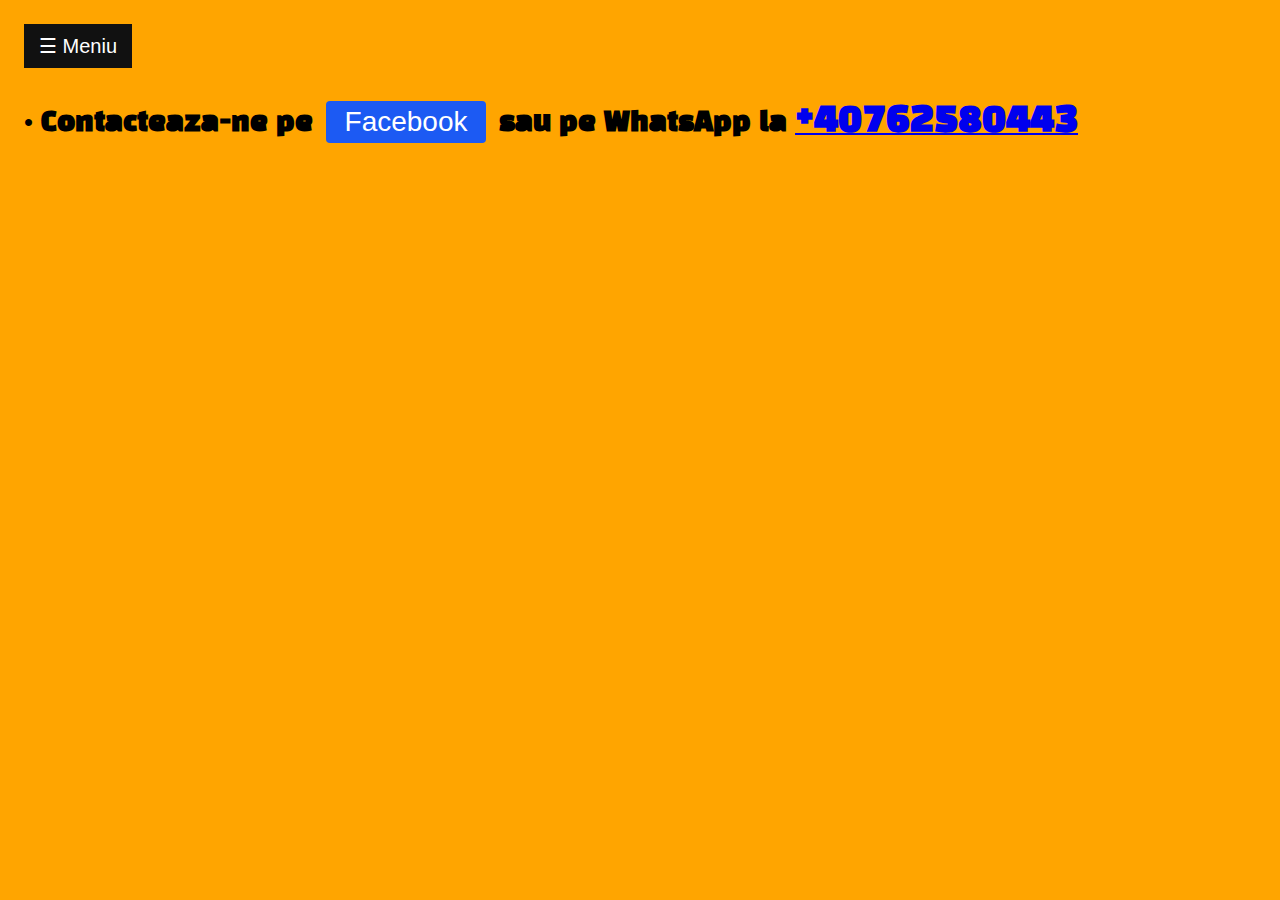
==== Contacteaza-ne.html @ 1129e4fc "Update Contacteaza-ne.html" ====
<!DOCTYPE html!>
<html>
<head>
<meta charset="utf-8">
<meta name="viewport" content="width=device-width, initial-scale=1">
<title>Alidea Moni Trans | Transport in siguranta si incredere! </title>
<link href='https://fonts.googleapis.com/css?family=Black Han Sans' rel='stylesheet'>
</head>
<style>
body {
  font-family: "Lato", sans-serif;
}

.sidebar {
  height: 100%;
  width: 0;
  position: fixed;
  z-index: 1;
  top: 0;
  left: 0;
  background-color: #111;
  overflow-x: hidden;
  transition: 0.5s;
  padding-top: 60px;
}

.sidebar a {
  padding: 8px 8px 8px 32px;
  text-decoration: none;
  font-size: 25px;
  color: #818181;
  display: block;
  transition: 0.3s;
}

.sidebar a:hover {
  color: #f1f1f1;
}

.sidebar .closebtn {
  position: absolute;
  top: 0;
  right: 25px;
  font-size: 36px;
  margin-left: 50px;
}

.openbtn {
  font-size: 20px;
  cursor: pointer;
  background-color: #111;
  color: white;
  padding: 10px 15px;
  border: none;
}

.openbtn:hover {
  background-color: #444;
}

#main {
  transition: margin-left .5s;
  padding: 16px;
}

/* On smaller screens, where height is less than 450px, change the style of the sidenav (less padding and a smaller font size) */
@media screen and (max-height: 450px) {
  .sidebar {padding-top: 15px;}
  .sidebar a {font-size: 18px;}
}
</style>

<style>
body {
  background-color: orange;
}
</style>

<style>
body {
    font-family: 'Black Han Sans';font-size: 22px;
}
</style>

<style>
.btn {
  border: 2px solid black;
  background-color: white;
  color: black;
  padding: 14px 28px;
  font-size: 16px;
  cursor: pointer;
}
</style>

<style>
.button {
  border-radius: 4px;
  background-color: #1C5AF3;
  border: none;
  color: #FFFFFF;
  text-align: center;
  font-size: 28px;
  padding: 5px;
  width: 160px;
  transition: all 0.5s;
  cursor: pointer;
  margin: 5px;
}

.button span {
  cursor: pointer;
  display: inline-block;
  position: relative;
  transition: 0.5s;
}

.button span:after {
  content: '\00bb';
  position: absolute;
  opacity: 0;
  top: 0;
  right: -20px;
  transition: 0.5s;
}

.button:hover span {
  padding-right: 25px;
}

.button:hover span:after {
  opacity: 1;
  right: 0;
}
</style>

<style>
#myBtn {
  display: none;
  position: fixed;
  bottom: 20px;
  right: 30px;
  z-index: 99;
  font-size: 18px;
  border: none;
  outline: none;
  background-color: black;
  color: white;
  cursor: pointer;
  padding: 15px;
  border-radius: 4px;
}

#myBtn:hover {
  background-color: #555;
}
</style>

<style>
.big-text {
font-size: 40px;
}
</style>

<body>

<div id="mySidebar" class="sidebar">
  <a href="javascript:void(0)" class="closebtn" onclick="closeNav()">×</a>
   <img src="LogoX-Mas.png" alt="Logo" class="center" width="100%">
  <hr>
  <a href="https://alideamonitrans.github.io/Homee/">Acasa</a>
  <a href="https://alideamonitrans.github.io/Despre/Despre.html">Despre</a>
  <a href="https://alideamonitrans.github.io/Contactati-ne/Contacteaza-ne.html">Contacteaza-ne</a>
</div>


<div id="main">
  <button class="openbtn" onclick="openNav()">☰ Meniu</button>
  <h3> • Contacteaza-ne pe 
  <a href="https://www.facebook.com/profile.php?id=61554523032882&locale=ro_RO"><button class="button"><span>Facebook</span></button></a>
sau pe WhatsApp la <a class="single" href="tel:+40762580443"><span class="big-text">+40762580443</span></a>
</div>

<script>
function openNav() {
  document.getElementById("mySidebar").style.width = "250px";
  document.getElementById("main").style.marginLeft = "250px";
}

function closeNav() {
  document.getElementById("mySidebar").style.width = "0";
  document.getElementById("main").style.marginLeft= "0";
}
</script>

<script>
// Get the button
let mybutton = document.getElementById("myBtn");

// When the user scrolls down 20px from the top of the document, show the button
window.onscroll = function() {scrollFunction()};

function scrollFunction() {
  if (document.body.scrollTop > 20 || document.documentElement.scrollTop > 20) {
    mybutton.style.display = "block";
  } else {
    mybutton.style.display = "none";
  }
}

// When the user clicks on the button, scroll to the top of the document
function topFunction() {
  document.body.scrollTop = 0;
  document.documentElement.scrollTop = 0;
}
</script>


</body>
</html>
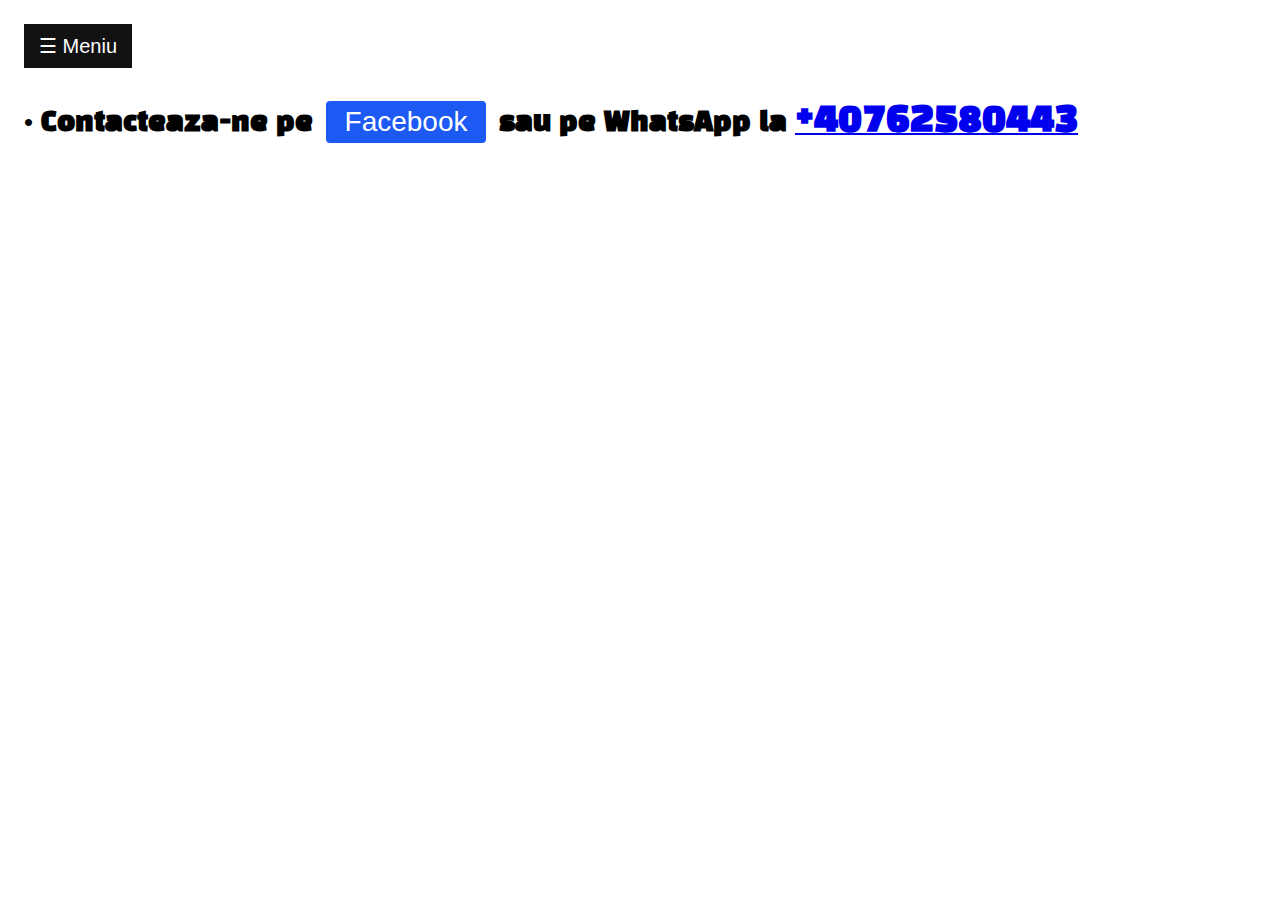
==== commit d754b881: "Update Contacteaza-ne.html" ====
--- a/Contacteaza-ne.html
+++ b/Contacteaza-ne.html
@@ -72,7 +72,7 @@
 
 <style>
 body {
-  background-color: orange;
+  background-color: white;
 }
 </style>
 
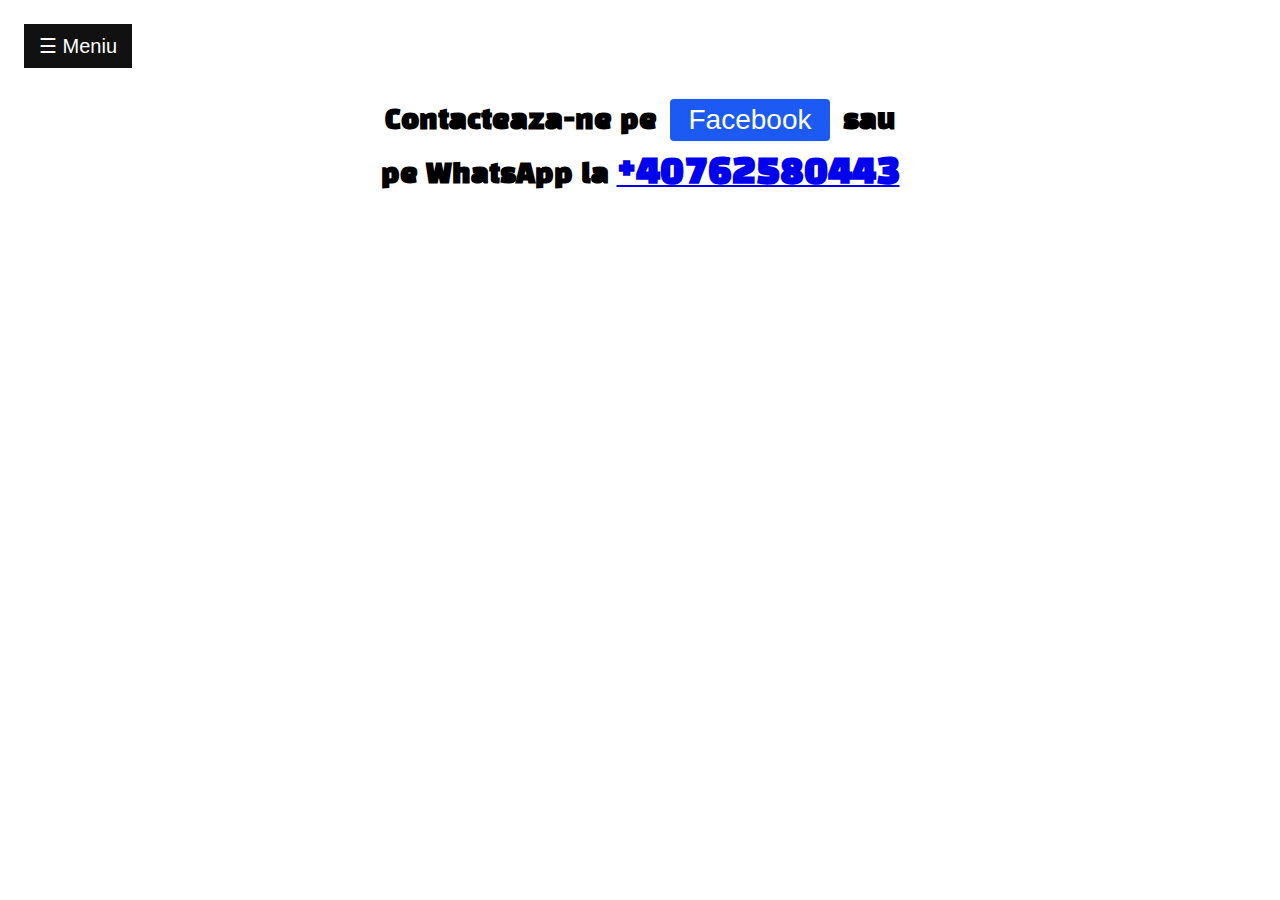
==== commit 617eb5c4: "Update Contacteaza-ne.html" ====
--- a/Contacteaza-ne.html
+++ b/Contacteaza-ne.html
@@ -176,9 +176,9 @@
 
 <div id="main">
   <button class="openbtn" onclick="openNav()">☰ Meniu</button>
-  <h3> • Contacteaza-ne pe 
+  <h3 align="center"> Contacteaza-ne pe 
   <a href="https://www.facebook.com/profile.php?id=61554523032882&locale=ro_RO"><button class="button"><span>Facebook</span></button></a>
-sau pe WhatsApp la <a class="single" href="tel:+40762580443"><span class="big-text">+40762580443</span></a>
+sau <br>pe WhatsApp la <a class="single" href="tel:+40762580443"><span class="big-text">+40762580443</span></a>
 </div>
 
 <script>
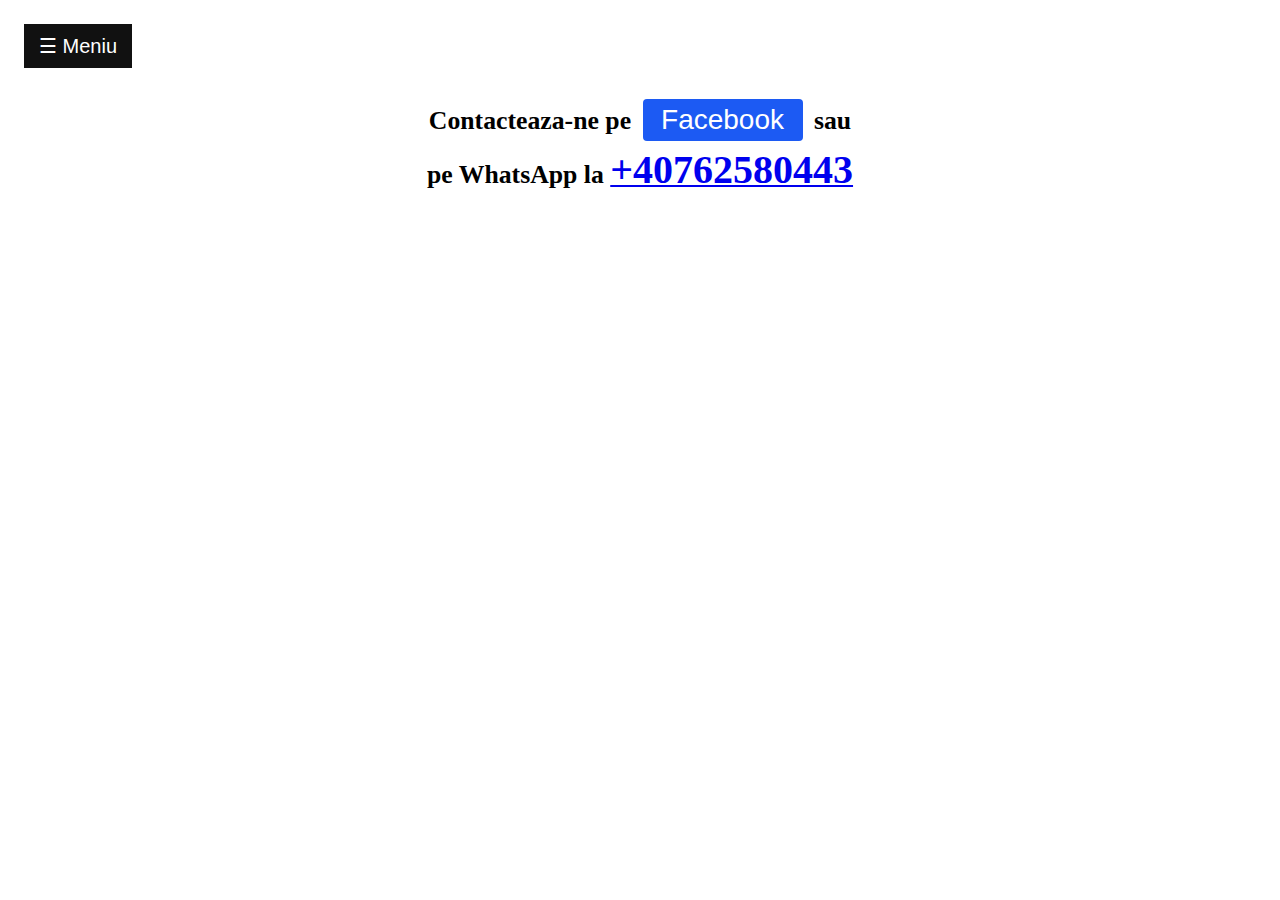
==== commit d08970f3: "Update Contacteaza-ne.html" ====
--- a/Contacteaza-ne.html
+++ b/Contacteaza-ne.html
@@ -4,11 +4,11 @@
 <meta charset="utf-8">
 <meta name="viewport" content="width=device-width, initial-scale=1">
 <title>Alidea Moni Trans | Transport in siguranta si incredere! </title>
-<link href='https://fonts.googleapis.com/css?family=Black Han Sans' rel='stylesheet'>
+<link href='https://fonts.googleapis.com/css?family=Alkalami' rel='stylesheet'>
 </head>
 <style>
 body {
-  font-family: "Lato", sans-serif;
+  font-family: "Alkalami", sans-serif;
 }
 
 .sidebar {
@@ -169,7 +169,6 @@
    <img src="LogoX-Mas.png" alt="Logo" class="center" width="100%">
   <hr>
   <a href="https://alideamonitrans.github.io/Homee/">Acasa</a>
-  <a href="https://alideamonitrans.github.io/Despre/Despre.html">Despre</a>
   <a href="https://alideamonitrans.github.io/Contactati-ne/Contacteaza-ne.html">Contacteaza-ne</a>
 </div>
 
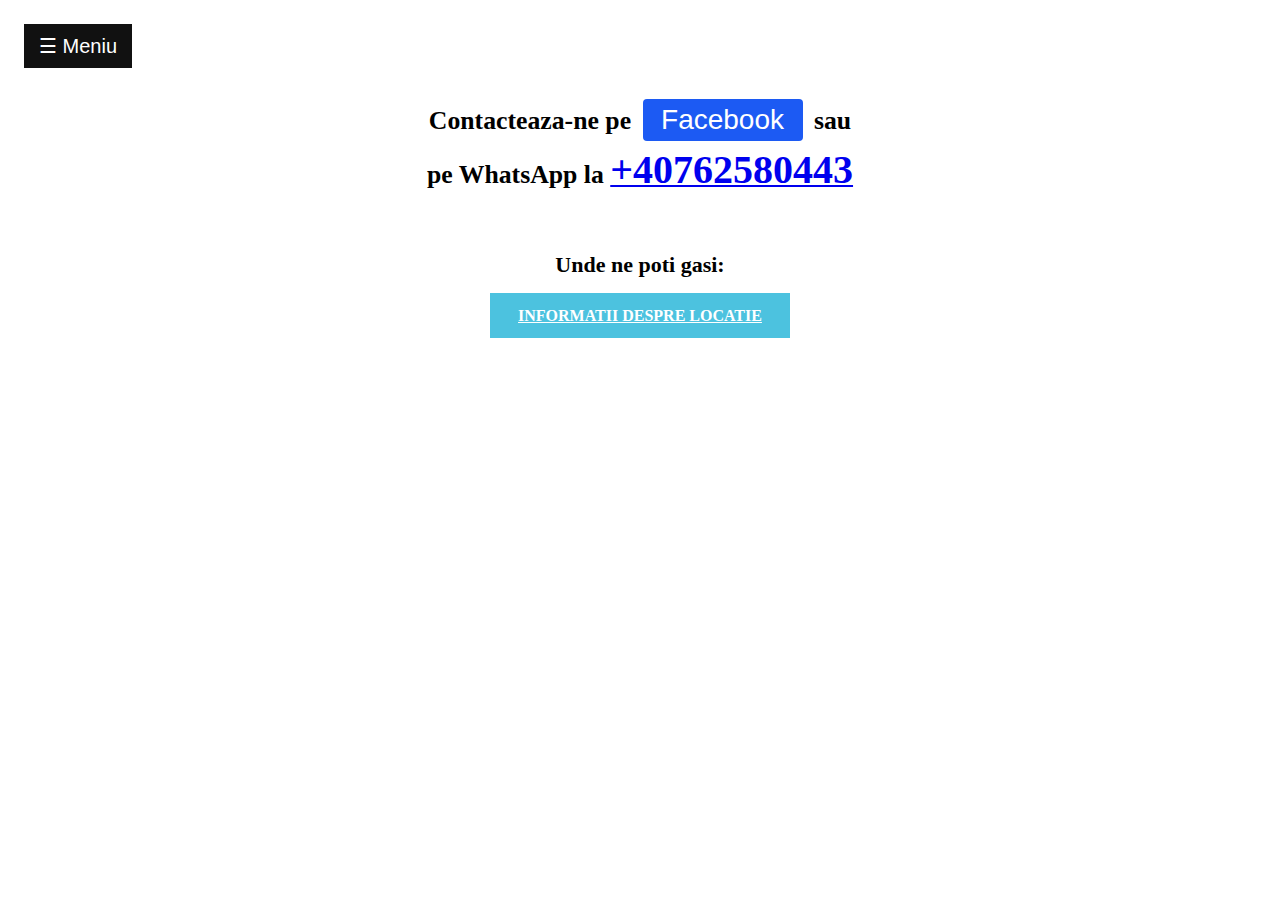
==== commit 472629a2: "Update Contacteaza-ne.html" ====
--- a/Contacteaza-ne.html
+++ b/Contacteaza-ne.html
@@ -162,6 +162,20 @@
 }
 </style>
 
+<style>
+.btn {
+  border: none;
+  color: white;
+  padding: 14px 28px;
+  font-size: 16px;
+  cursor: pointer;
+}
+
+.success {background-color: #4CC2DF;} /* Aqua */
+.success:hover {background-color: #55838E;}
+
+</style>
+
 <body>
 
 <div id="mySidebar" class="sidebar">
@@ -178,6 +192,10 @@
   <h3 align="center"> Contacteaza-ne pe 
   <a href="https://www.facebook.com/profile.php?id=61554523032882&locale=ro_RO"><button class="button"><span>Facebook</span></button></a>
 sau <br>pe WhatsApp la <a class="single" href="tel:+40762580443"><span class="big-text">+40762580443</span></a>
+   <br>
+   <br>
+   <h4 align="center">Unde ne poti gasi:</h4>
+   <h1 align="center"><a href="https://www.google.com/maps/place/Sighișoara/@46.2164125,24.7789908,13z/data=!4m15!1m8!3m7!1s0x474b74f2e6637e5b:0x7b12e0094163247f!2sSighișoara!3b1!8m2!3d46.2197025!4d24.7963878!16zL20vMHA4Ymo!3m5!1s0x474b74f2e6637e5b:0x7b12e0094163247f!8m2!3d46.2197025!4d24.7963878!16zL20vMHA4Ymo?entry=ttu"<button class="btn success">INFORMATII DESPRE LOCATIE</button></a></h1>
 </div>
 
 <script>
